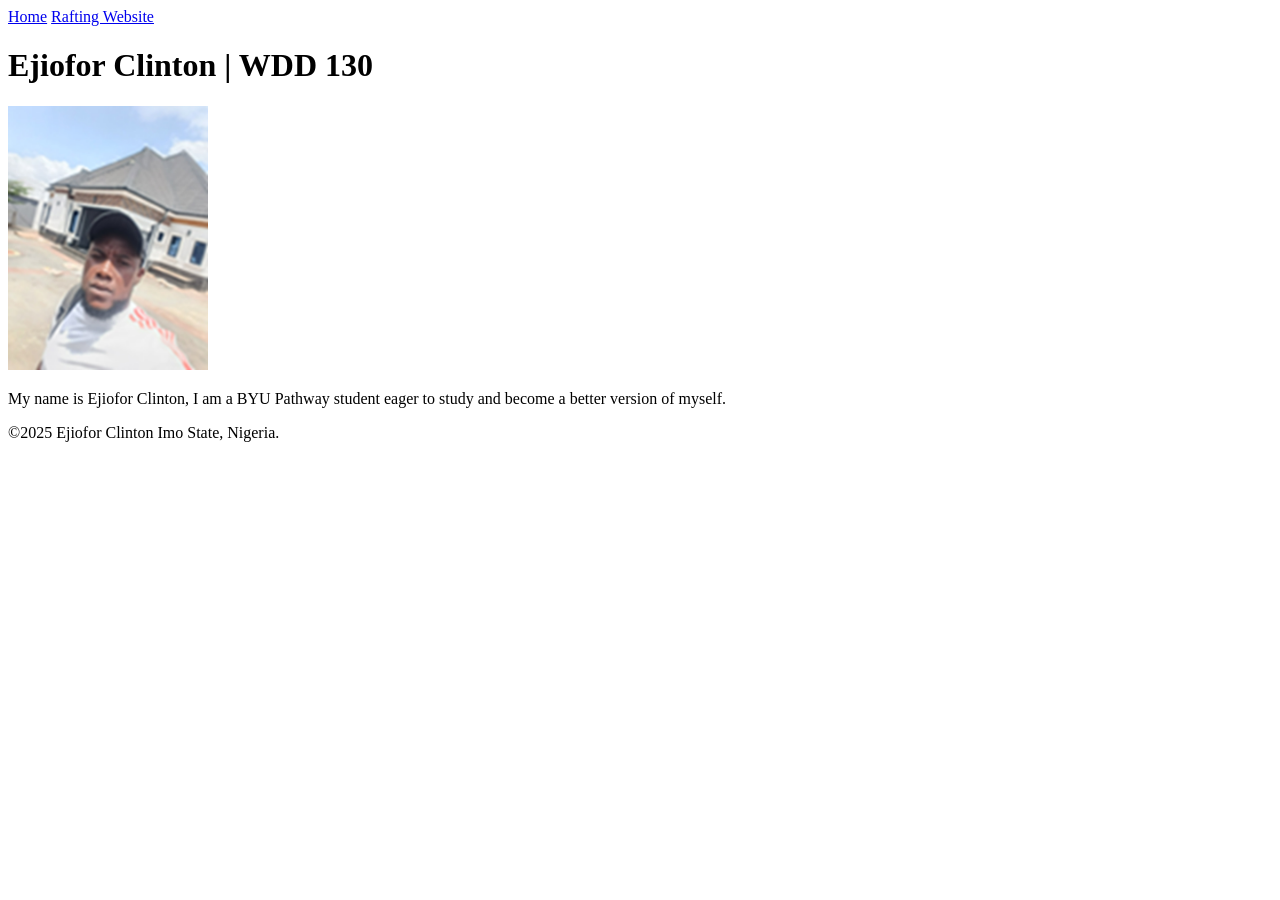
==== index.html @ 04aace4e "fix index html" ====
<!DOCTYPE html>
<html lang="en">

<head>
    <meta charset="UTF-8">
    <meta name="viewport" content="width=device-width, initial-scale=1.0">
    <title>Ejiofor Clinton | WDD 130</title>
</head>

<body>
    <header>
        <nav>
            <a href="#">Home</a>
            <a href="wwr/">Rafting Website</a>

        </nav>
    </header>
    <main>
        <h1>Ejiofor Clinton | WDD 130</h1>
        <img src="images/profile.jpg" alt="Ejiofor Clinton" width="200">
        <p>My name is Ejiofor Clinton, I am a BYU Pathway student eager to study and become a better
            version of myself.</p>
    </main>
    <footer>
        <p>©2025 Ejiofor Clinton Imo State, Nigeria.</p>

    </footer>
</body>

</html>
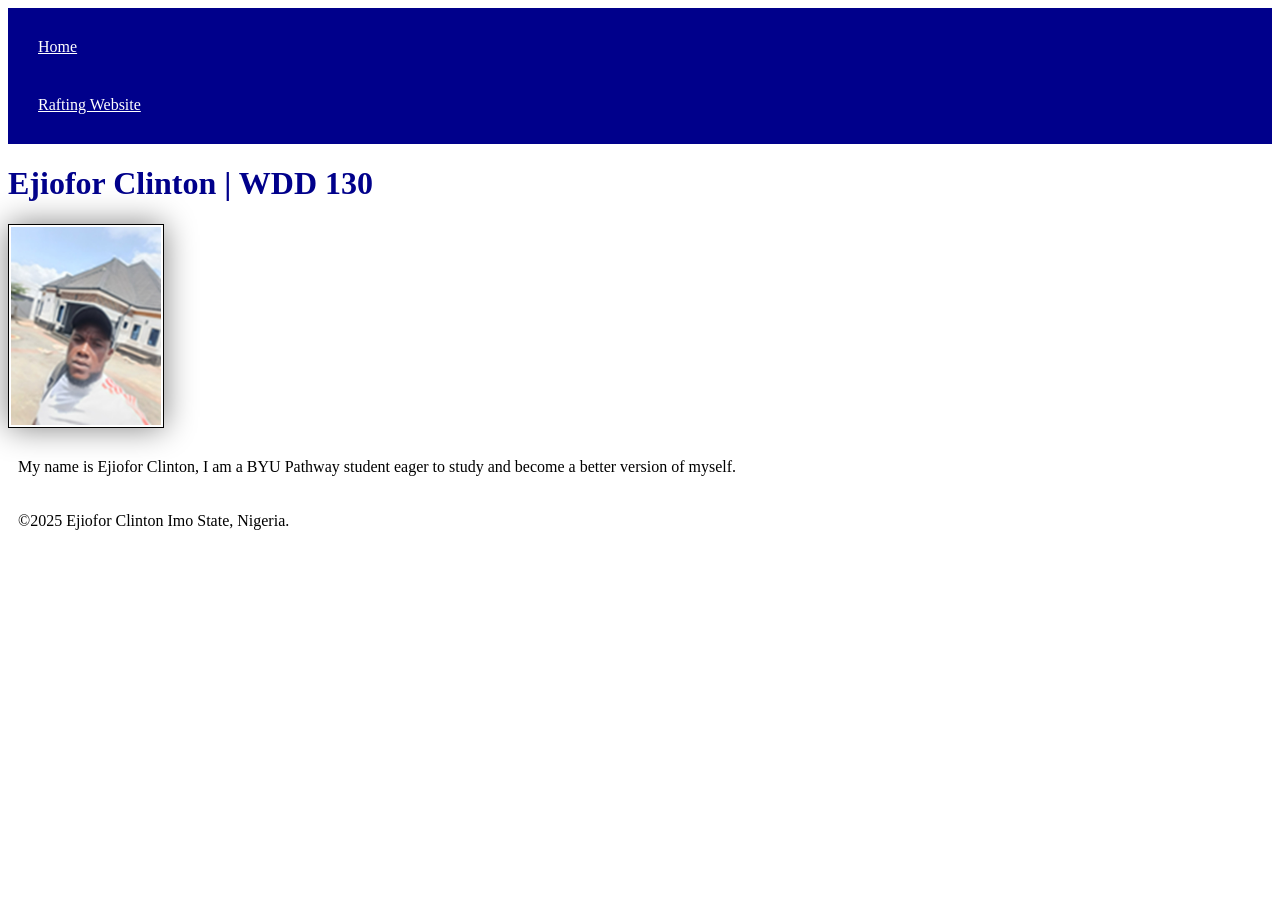
==== commit 7fb31847: "updte index html" ====
--- a/index.html
+++ b/index.html
@@ -5,6 +5,7 @@
     <meta charset="UTF-8">
     <meta name="viewport" content="width=device-width, initial-scale=1.0">
     <title>Ejiofor Clinton | WDD 130</title>
+    <link rel="stylesheet" href="styles/styles.css">
 </head>
 
 <body>
--- a/styles/styles.css
+++ b/styles/styles.css
@@ -0,0 +1,26 @@
+nav {
+    background-color: darkblue;
+    padding: 10PX;
+}
+
+nav a {
+    color: white;
+    display: block;
+    padding: 20px;
+}
+
+h1 {
+    color: darkblue;
+}
+
+img {
+    width: 150px;
+    height: auto;
+    border: 1px solid black;
+    padding: 2px;
+    box-shadow: 0 0 30px gray;
+}
+
+p {
+    padding: 10px;
+}
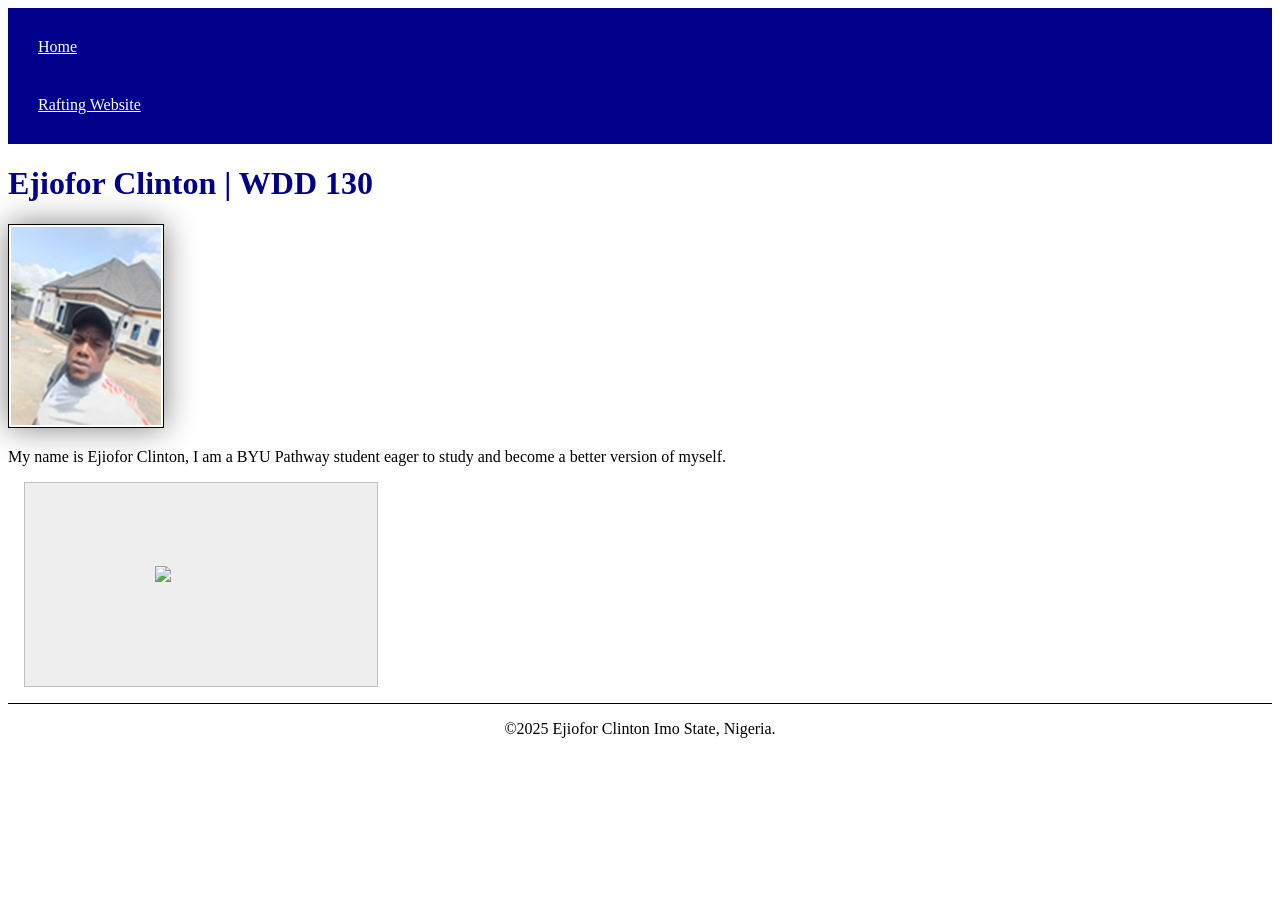
==== commit f32c833a: "update index html" ====
--- a/index.html
+++ b/index.html
@@ -22,6 +22,14 @@
         <p>My name is Ejiofor Clinton, I am a BYU Pathway student eager to study and become a better
             version of myself.</p>
     </main>
+    <aside>
+        <h2> Nigeria</h2>
+        <img
+          src="https://as1.ftcdn.net/v2/jpg/00/45/14/60/1000_F_45146019_jkwBF0V3YmOlife653yntzhGTFUdwBbW.jpg"
+          alt="nigeria map" width="125px">
+        <p>Nigeria is located on the Western coast of Africa and is the continent's most populous
+            nation and a vibrant culture and economic powerhouse.</p>
+    </aside>
     <footer>
         <p>©2025 Ejiofor Clinton Imo State, Nigeria.</p>
 
--- a/styles/styles.css
+++ b/styles/styles.css
@@ -1,6 +1,25 @@
 nav {
     background-color: darkblue;
     padding: 10PX;
+}
+
+main {
+    max-width: 840px;
+}
+
+aside {
+    width: 20rem;
+    margin: 1rem;
+    border: 1px solid rgb(0 0 0 /0.2);
+    padding: 1rem;
+    background-color: #eee;
+    color: #eee;
+    text-align: center;
+}
+
+aside img {
+    width: 200px;
+    height: auto;
 }
 
 nav a {
@@ -13,7 +32,7 @@
     color: darkblue;
 }
 
-img {
+main img {
     width: 150px;
     height: auto;
     border: 1px solid black;
@@ -22,5 +41,11 @@
 }
 
 p {
-    padding: 10px;
+    padding: 0;
+}
+
+footer {
+    margin-top: 15px;
+    border-top: 1px solid #000;
+    text-align: center;
 }
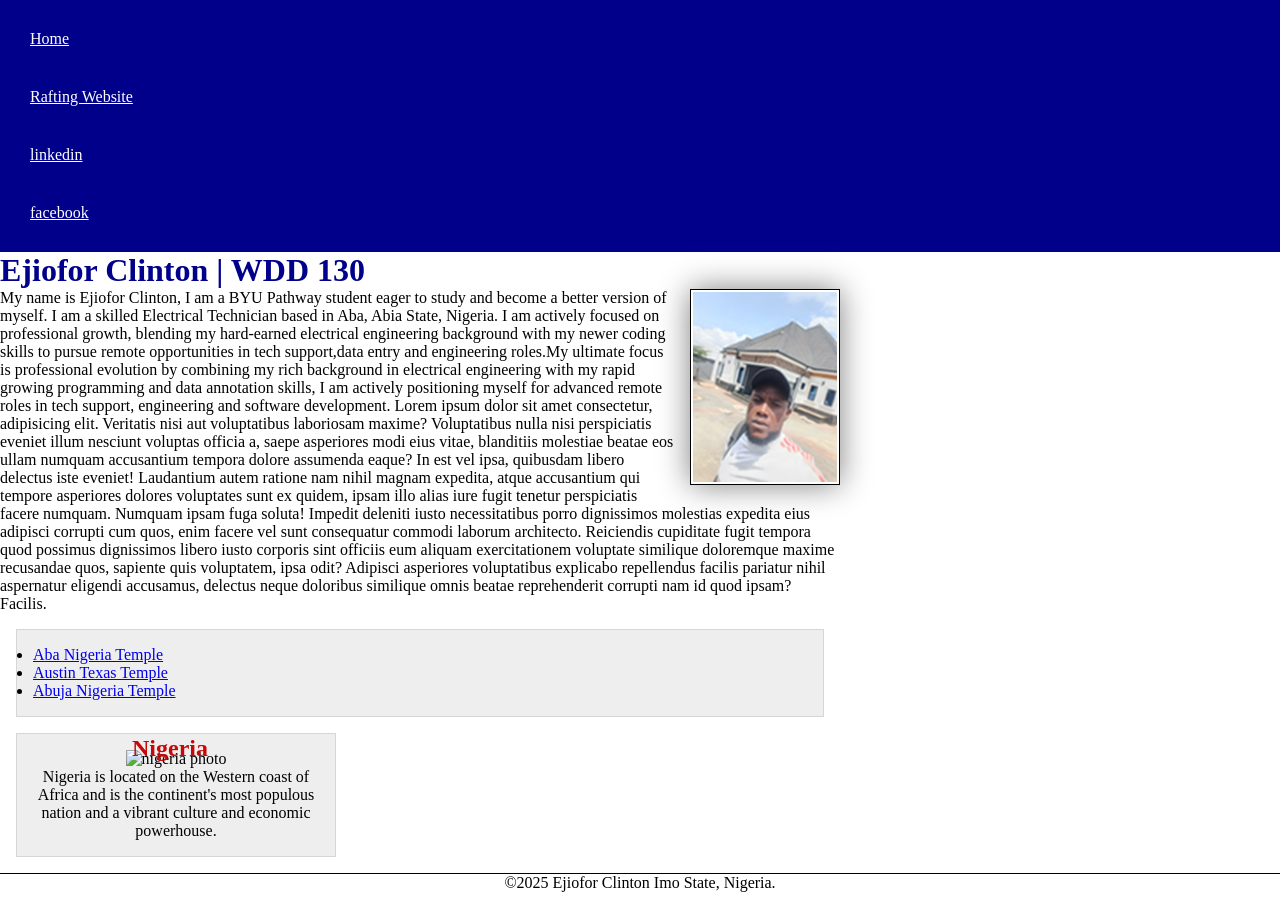
==== commit 0e353de9: "add index html" ====
--- a/index.html
+++ b/index.html
@@ -5,6 +5,11 @@
     <meta charset="UTF-8">
     <meta name="viewport" content="width=device-width, initial-scale=1.0">
     <title>Ejiofor Clinton | WDD 130</title>
+    <meta name="description"
+      content="Welcome to my web programming portfolio home page. My name is Clinton Ejiofor ans this page showcases my assignment and course project for WDD130.">
+    <meta name="author" content="Clinton Ejiofor">
+
+
     <link rel="stylesheet" href="styles/styles.css">
 </head>
 
@@ -13,22 +18,37 @@
         <nav>
             <a href="#">Home</a>
             <a href="wwr/">Rafting Website</a>
+            <a href="https://linkedin.com">linkedin</a>
+            <a href="https://facebook.com">facebook</a>
 
         </nav>
     </header>
     <main>
         <h1>Ejiofor Clinton | WDD 130</h1>
         <img src="images/profile.jpg" alt="Ejiofor Clinton" width="200">
-        <p>My name is Ejiofor Clinton, I am a BYU Pathway student eager to study and become a better
-            version of myself.</p>
+        <p>My name is Ejiofor Clinton, I am a BYU Pathway student eager to study and become a better version of myself. I am a skilled Electrical Technician based in Aba, Abia State, Nigeria. I am actively focused on professional growth, blending my hard-earned electrical engineering background with my newer coding skills to pursue remote opportunities in tech support,data entry and engineering roles.My ultimate focus is professional evolution by combining my rich background in electrical engineering with my rapid growing programming and data annotation skills, I am actively positioning myself for advanced remote roles in tech support, engineering and software development.
+            Lorem ipsum dolor sit amet consectetur, adipisicing elit. Veritatis nisi aut voluptatibus laboriosam maxime? Voluptatibus nulla nisi perspiciatis eveniet illum nesciunt voluptas officia a, saepe asperiores modi eius vitae, blanditiis molestiae beatae eos ullam numquam accusantium tempora dolore assumenda eaque? In est vel ipsa, quibusdam libero delectus iste eveniet! Laudantium autem ratione nam nihil magnam expedita, atque accusantium qui tempore asperiores dolores voluptates sunt ex quidem, ipsam illo alias iure fugit tenetur perspiciatis facere numquam. Numquam ipsam fuga soluta! Impedit deleniti iusto necessitatibus porro dignissimos molestias expedita eius adipisci corrupti cum quos, enim facere vel sunt consequatur commodi laborum architecto. Reiciendis cupiditate fugit tempora quod possimus dignissimos libero iusto corporis sint officiis eum aliquam exercitationem voluptate similique doloremque maxime recusandae quos, sapiente quis voluptatem, ipsa odit? Adipisci asperiores voluptatibus explicabo repellendus facilis pariatur nihil aspernatur eligendi accusamus, delectus neque doloribus similique omnis beatae reprehenderit corrupti nam id quod ipsam? Facilis.
+            </p>
+
+        <ul class="box">
+            <li><a href="https://www.churchofjesuschrist.org/temples/details/aba-nigeria-temple"
+                  target="_blank">Aba Nigeria Temple</a>
+            </li>
+            <li><a href="https://www.churchofjesuschrist.org/temples/details/austin-texas-temple"
+                  target="_blank">Austin Texas Temple</a></li>
+            <li><a href="https://www.churchofjesuschrist.org/temples/details/abuja-nigeria-temple"
+                  target="_blank">Abuja Nigeria Temple</a></li>
+        </ul>
+
     </main>
-    <aside>
+    <aside class="box">
         <h2> Nigeria</h2>
         <img
-          src="https://as1.ftcdn.net/v2/jpg/00/45/14/60/1000_F_45146019_jkwBF0V3YmOlife653yntzhGTFUdwBbW.jpg"
-          alt="nigeria map" width="125px">
+          src="https://images.pexels.com/photos/18431682/pexels-photo-18431682.jpeg?cs=srgb&dl=pexels-shotbywrz-734724649-18431682.jpg&fm=jpg"
+          alt="nigeria photo" width="125">
         <p>Nigeria is located on the Western coast of Africa and is the continent's most populous
-            nation and a vibrant culture and economic powerhouse.</p>
+        nation and a vibrant culture and economic powerhouse.
+         </p>
     </aside>
     <footer>
         <p>©2025 Ejiofor Clinton Imo State, Nigeria.</p>
--- a/styles/styles.css
+++ b/styles/styles.css
@@ -1,3 +1,11 @@
+* {
+    margin: 0;
+    padding: 0;
+    box-sizing: border-box;
+
+
+}
+
 nav {
     background-color: darkblue;
     padding: 10PX;
@@ -9,17 +17,20 @@
 
 aside {
     width: 20rem;
-    margin: 1rem;
-    border: 1px solid rgb(0 0 0 /0.2);
-    padding: 1rem;
-    background-color: #eee;
-    color: #eee;
     text-align: center;
+    position: relative;
 }
 
 aside img {
     width: 200px;
     height: auto;
+}
+
+aside h2 {
+    position: absolute;
+    top: 1px;
+    left: 115px;
+    color: rgb(198, 8, 8);
 }
 
 nav a {
@@ -38,14 +49,22 @@
     border: 1px solid black;
     padding: 2px;
     box-shadow: 0 0 30px gray;
-}
-
-p {
-    padding: 0;
+    float: right;
+    margin: 0 0 1rem 1rem;
 }
 
 footer {
     margin-top: 15px;
     border-top: 1px solid #000;
     text-align: center;
-}+}
+
+/* Class Selector */
+.box {
+    margin: 1rem;
+    border: 1px solid rgba(0, 0, 0, .1);
+    padding: 1rem;
+    background-color: #eee;
+     color: #000;
+
+}
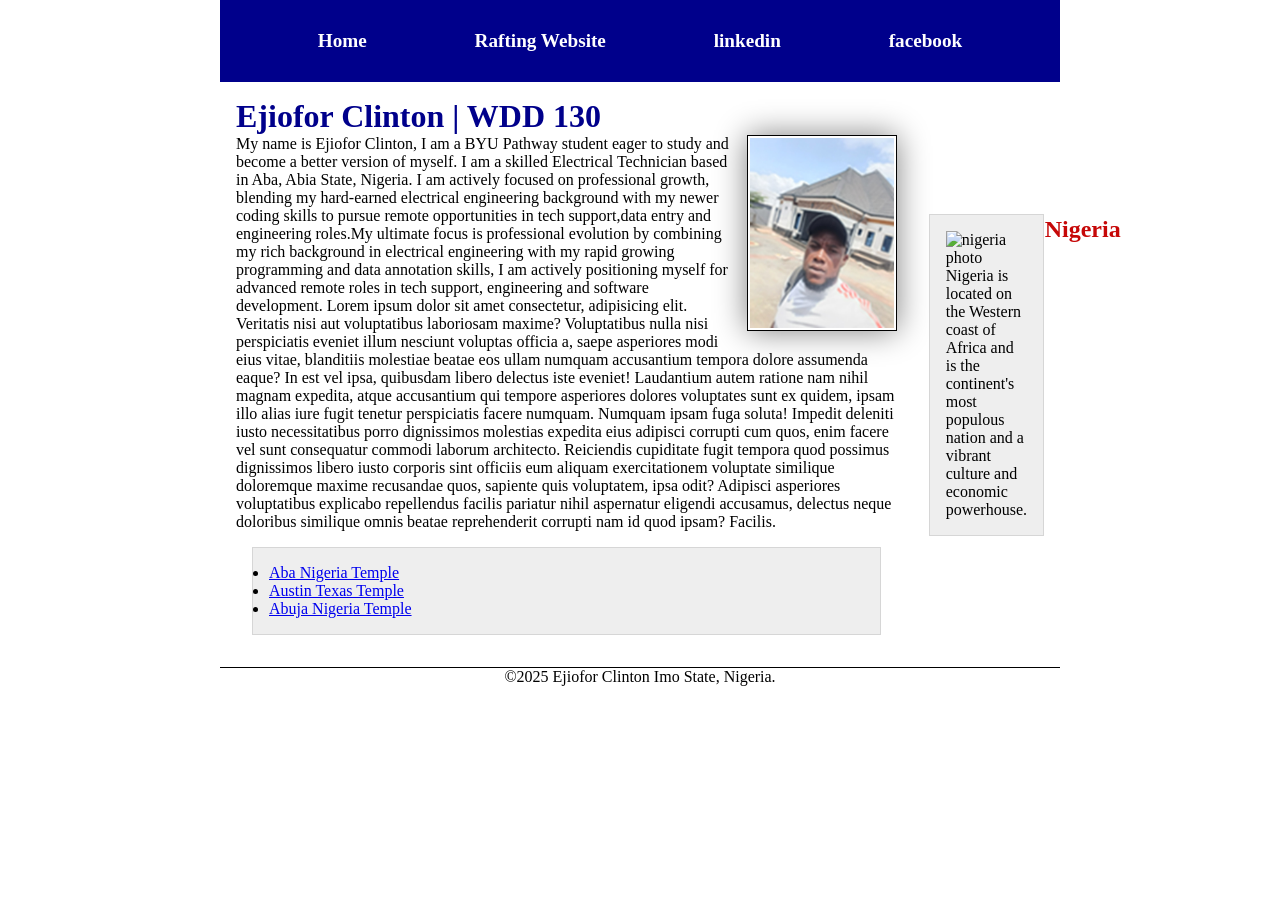
==== commit 63656fb7: "update index html" ====
--- a/index.html
+++ b/index.html
@@ -23,33 +23,58 @@
 
         </nav>
     </header>
-    <main>
-        <h1>Ejiofor Clinton | WDD 130</h1>
-        <img src="images/profile.jpg" alt="Ejiofor Clinton" width="200">
-        <p>My name is Ejiofor Clinton, I am a BYU Pathway student eager to study and become a better version of myself. I am a skilled Electrical Technician based in Aba, Abia State, Nigeria. I am actively focused on professional growth, blending my hard-earned electrical engineering background with my newer coding skills to pursue remote opportunities in tech support,data entry and engineering roles.My ultimate focus is professional evolution by combining my rich background in electrical engineering with my rapid growing programming and data annotation skills, I am actively positioning myself for advanced remote roles in tech support, engineering and software development.
-            Lorem ipsum dolor sit amet consectetur, adipisicing elit. Veritatis nisi aut voluptatibus laboriosam maxime? Voluptatibus nulla nisi perspiciatis eveniet illum nesciunt voluptas officia a, saepe asperiores modi eius vitae, blanditiis molestiae beatae eos ullam numquam accusantium tempora dolore assumenda eaque? In est vel ipsa, quibusdam libero delectus iste eveniet! Laudantium autem ratione nam nihil magnam expedita, atque accusantium qui tempore asperiores dolores voluptates sunt ex quidem, ipsam illo alias iure fugit tenetur perspiciatis facere numquam. Numquam ipsam fuga soluta! Impedit deleniti iusto necessitatibus porro dignissimos molestias expedita eius adipisci corrupti cum quos, enim facere vel sunt consequatur commodi laborum architecto. Reiciendis cupiditate fugit tempora quod possimus dignissimos libero iusto corporis sint officiis eum aliquam exercitationem voluptate similique doloremque maxime recusandae quos, sapiente quis voluptatem, ipsa odit? Adipisci asperiores voluptatibus explicabo repellendus facilis pariatur nihil aspernatur eligendi accusamus, delectus neque doloribus similique omnis beatae reprehenderit corrupti nam id quod ipsam? Facilis.
+    <div class="grid">
+
+        <main>
+            <h1>Ejiofor Clinton | WDD 130</h1>
+            <img src="images/profile.jpg" alt="Ejiofor Clinton" width="200">
+            <p>My name is Ejiofor Clinton, I am a BYU Pathway student eager to study and become a better
+                version of myself. I am a skilled Electrical Technician based in Aba, Abia State, Nigeria. I
+                am actively focused on professional growth, blending my hard-earned electrical engineering
+                background with my newer coding skills to pursue remote opportunities in tech support,data
+                entry and engineering roles.My ultimate focus is professional evolution by combining my rich
+                background in electrical engineering with my rapid growing programming and data annotation
+                skills, I am actively positioning myself for advanced remote roles in tech support,
+                engineering and software development.
+                Lorem ipsum dolor sit amet consectetur, adipisicing elit. Veritatis nisi aut voluptatibus
+                laboriosam maxime? Voluptatibus nulla nisi perspiciatis eveniet illum nesciunt voluptas
+                officia a, saepe asperiores modi eius vitae, blanditiis molestiae beatae eos ullam numquam
+                accusantium tempora dolore assumenda eaque? In est vel ipsa, quibusdam libero delectus iste
+                eveniet! Laudantium autem ratione nam nihil magnam expedita, atque accusantium qui tempore
+                asperiores dolores voluptates sunt ex quidem, ipsam illo alias iure fugit tenetur
+                perspiciatis facere numquam. Numquam ipsam fuga soluta! Impedit deleniti iusto
+                necessitatibus porro dignissimos molestias expedita eius adipisci corrupti cum quos, enim
+                facere vel sunt consequatur commodi laborum architecto. Reiciendis cupiditate fugit tempora
+                quod possimus dignissimos libero iusto corporis sint officiis eum aliquam exercitationem
+                voluptate similique doloremque maxime recusandae quos, sapiente quis voluptatem, ipsa odit?
+                Adipisci asperiores voluptatibus explicabo repellendus facilis pariatur nihil aspernatur
+                eligendi accusamus, delectus neque doloribus similique omnis beatae reprehenderit corrupti
+                nam id quod ipsam? Facilis.
             </p>
+        
+            <ul class="box">
+                <li><a href="https://www.churchofjesuschrist.org/temples/details/aba-nigeria-temple"
+                      target="_blank">Aba Nigeria Temple</a>
+                </li>
+                <li><a href="https://www.churchofjesuschrist.org/temples/details/austin-texas-temple"
+                      target="_blank">Austin Texas Temple</a></li>
+                <li><a href="https://www.churchofjesuschrist.org/temples/details/abuja-nigeria-temple"
+                      target="_blank">Abuja Nigeria Temple</a></li>
+            </ul>
+        
+        </main>
+        <aside class="box">
+            <h2> Nigeria</h2>
+            <img
+              src="https://images.pexels.com/photos/18431682/pexels-photo-18431682.jpeg?cs=srgb&dl=pexels-shotbywrz-734724649-18431682.jpg&fm=jpg"
+              alt="nigeria photo" width="125">
+            <p>Nigeria is located on the Western coast of Africa and is the continent's most populous
+                nation and a vibrant culture and economic powerhouse.
+            </p>
+        </aside>
 
-        <ul class="box">
-            <li><a href="https://www.churchofjesuschrist.org/temples/details/aba-nigeria-temple"
-                  target="_blank">Aba Nigeria Temple</a>
-            </li>
-            <li><a href="https://www.churchofjesuschrist.org/temples/details/austin-texas-temple"
-                  target="_blank">Austin Texas Temple</a></li>
-            <li><a href="https://www.churchofjesuschrist.org/temples/details/abuja-nigeria-temple"
-                  target="_blank">Abuja Nigeria Temple</a></li>
-        </ul>
-
-    </main>
-    <aside class="box">
-        <h2> Nigeria</h2>
-        <img
-          src="https://images.pexels.com/photos/18431682/pexels-photo-18431682.jpeg?cs=srgb&dl=pexels-shotbywrz-734724649-18431682.jpg&fm=jpg"
-          alt="nigeria photo" width="125">
-        <p>Nigeria is located on the Western coast of Africa and is the continent's most populous
-        nation and a vibrant culture and economic powerhouse.
-         </p>
-    </aside>
+    </div>
+   
     <footer>
         <p>©2025 Ejiofor Clinton Imo State, Nigeria.</p>
 
--- a/styles/styles.css
+++ b/styles/styles.css
@@ -9,15 +9,21 @@
 nav {
     background-color: darkblue;
     padding: 10PX;
+    display: flex;
+    justify-content: space-evenly;
+    align-items: center;
 }
 
 main {
-    max-width: 840px;
+    grid-column: 2/3;
+    margin: 1rem;
+    
 }
 
 aside {
     width: 20rem;
-    text-align: center;
+    grid-column: 1/2;
+    grid-row: 1/2;
     position: relative;
 }
 
@@ -37,6 +43,10 @@
     color: white;
     display: block;
     padding: 20px;
+    display: block;
+    text-decoration: none;
+    font-weight: 700;
+    font-size: 1.2rem;
 }
 
 h1 {
@@ -68,3 +78,15 @@
      color: #000;
 
 }
+header, .grid, footer {
+    max-width: 840px;
+    margin:auto ;
+}
+
+.grid {
+    display: flex;
+    align-items: center;
+
+}
+
+
